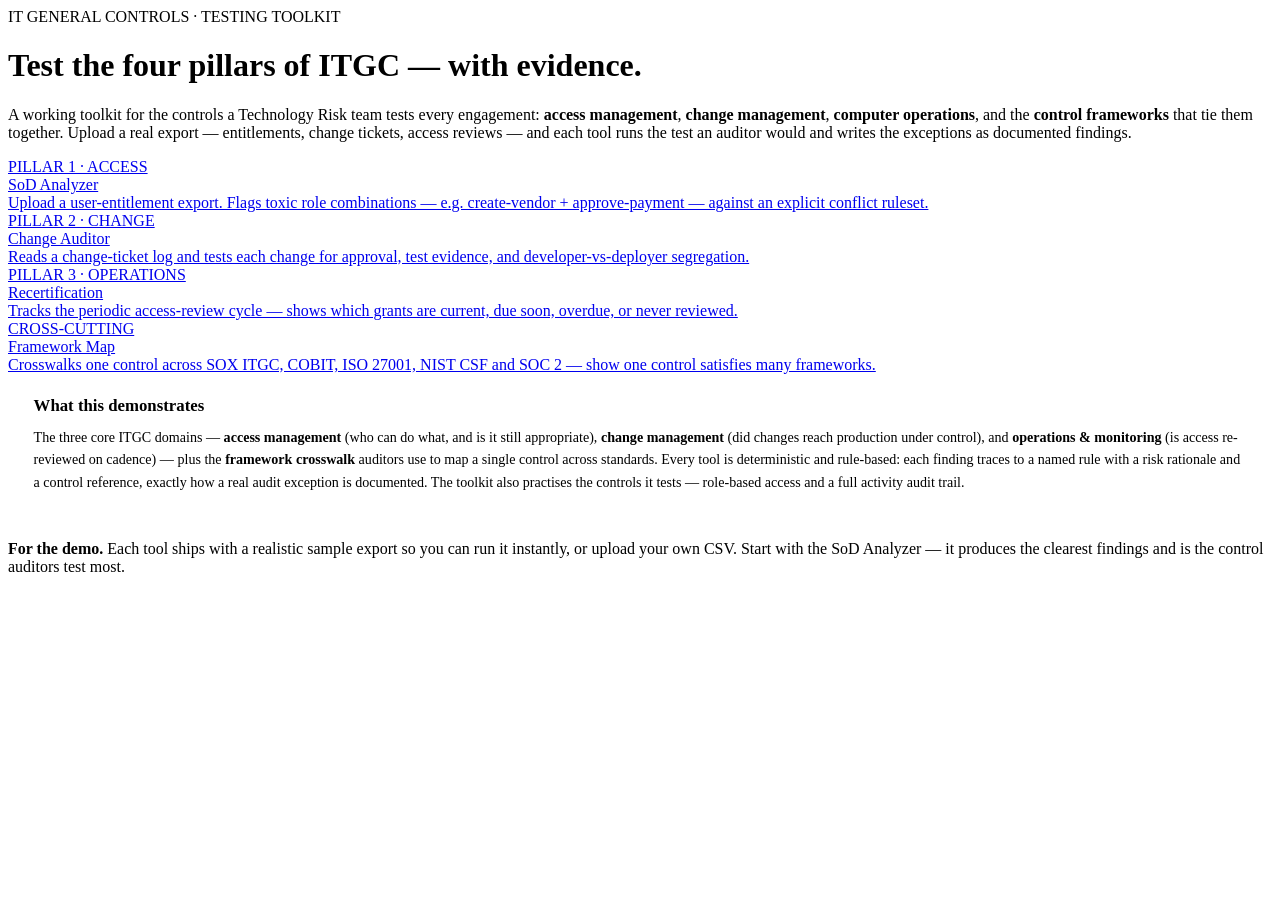
==== frontend/index.html @ 8981db27 "ITGC Controls Toolkit - initial commit" ====
<!DOCTYPE html>
<html lang="en">
<head>
<meta charset="UTF-8"><meta name="viewport" content="width=device-width,initial-scale=1">
<title>ITGC Controls Toolkit</title>
<link rel="preconnect" href="https://fonts.googleapis.com">
<link href="https://fonts.googleapis.com/css2?family=IBM+Plex+Sans:wght@400;500;600&family=IBM+Plex+Mono:wght@400;500;600&family=Fraunces:opsz,wght@9..144,500;9..144,600&display=swap" rel="stylesheet">
<link rel="stylesheet" href="/static/css/style.css">
</head>
<body>
<div class="shell">
  <div id="nav"></div>

  <div class="page-head">
    <span class="eyebrow">IT GENERAL CONTROLS · TESTING TOOLKIT</span>
    <h1>Test the four pillars of ITGC — with evidence.</h1>
    <p class="subtitle">A working toolkit for the controls a Technology Risk team tests every engagement: <strong>access management</strong>, <strong>change management</strong>, <strong>computer operations</strong>, and the <strong>control frameworks</strong> that tie them together. Upload a real export — entitlements, change tickets, access reviews — and each tool runs the test an auditor would and writes the exceptions as documented findings.</p>
  </div>

  <section class="pillar-grid">
    <a class="pillar-card card" href="/sod">
      <div class="pillar-kicker">PILLAR 1 · ACCESS</div>
      <div class="pillar-title">SoD Analyzer</div>
      <div class="pillar-desc">Upload a user-entitlement export. Flags toxic role combinations — e.g. create-vendor + approve-payment — against an explicit conflict ruleset.</div>
    </a>
    <a class="pillar-card card" href="/change">
      <div class="pillar-kicker">PILLAR 2 · CHANGE</div>
      <div class="pillar-title">Change Auditor</div>
      <div class="pillar-desc">Reads a change-ticket log and tests each change for approval, test evidence, and developer-vs-deployer segregation.</div>
    </a>
    <a class="pillar-card card" href="/recert">
      <div class="pillar-kicker">PILLAR 3 · OPERATIONS</div>
      <div class="pillar-title">Recertification</div>
      <div class="pillar-desc">Tracks the periodic access-review cycle — shows which grants are current, due soon, overdue, or never reviewed.</div>
    </a>
    <a class="pillar-card card" href="/framework">
      <div class="pillar-kicker">CROSS-CUTTING</div>
      <div class="pillar-title">Framework Map</div>
      <div class="pillar-desc">Crosswalks one control across SOX ITGC, COBIT, ISO 27001, NIST CSF and SOC 2 — show one control satisfies many frameworks.</div>
    </a>
  </section>

  <div class="card" style="padding:1.4rem 1.6rem;">
    <h2 style="margin:0 0 .6rem;font-size:1.05rem;">What this demonstrates</h2>
    <p style="color:var(--muted);font-size:.88rem;line-height:1.6;margin:0;">
      The three core ITGC domains — <strong style="color:var(--ink)">access management</strong> (who can do what, and is it still appropriate), <strong style="color:var(--ink)">change management</strong> (did changes reach production under control), and <strong style="color:var(--ink)">operations &amp; monitoring</strong> (is access re-reviewed on cadence) — plus the <strong style="color:var(--ink)">framework crosswalk</strong> auditors use to map a single control across standards. Every tool is deterministic and rule-based: each finding traces to a named rule with a risk rationale and a control reference, exactly how a real audit exception is documented. The toolkit also practises the controls it tests — role-based access and a full activity audit trail.</p>
  </div>

  <footer class="footer card" style="margin-top:1.5rem;">
    <strong>For the demo.</strong> Each tool ships with a realistic sample export so you can run it instantly, or upload your own CSV. Start with the SoD Analyzer — it produces the clearest findings and is the control auditors test most.
  </footer>
</div>
<script src="/static/js/common.js"></script>
<script>
document.getElementById("nav").innerHTML = navBar("");
loadMe();
</script>
</body>
</html>
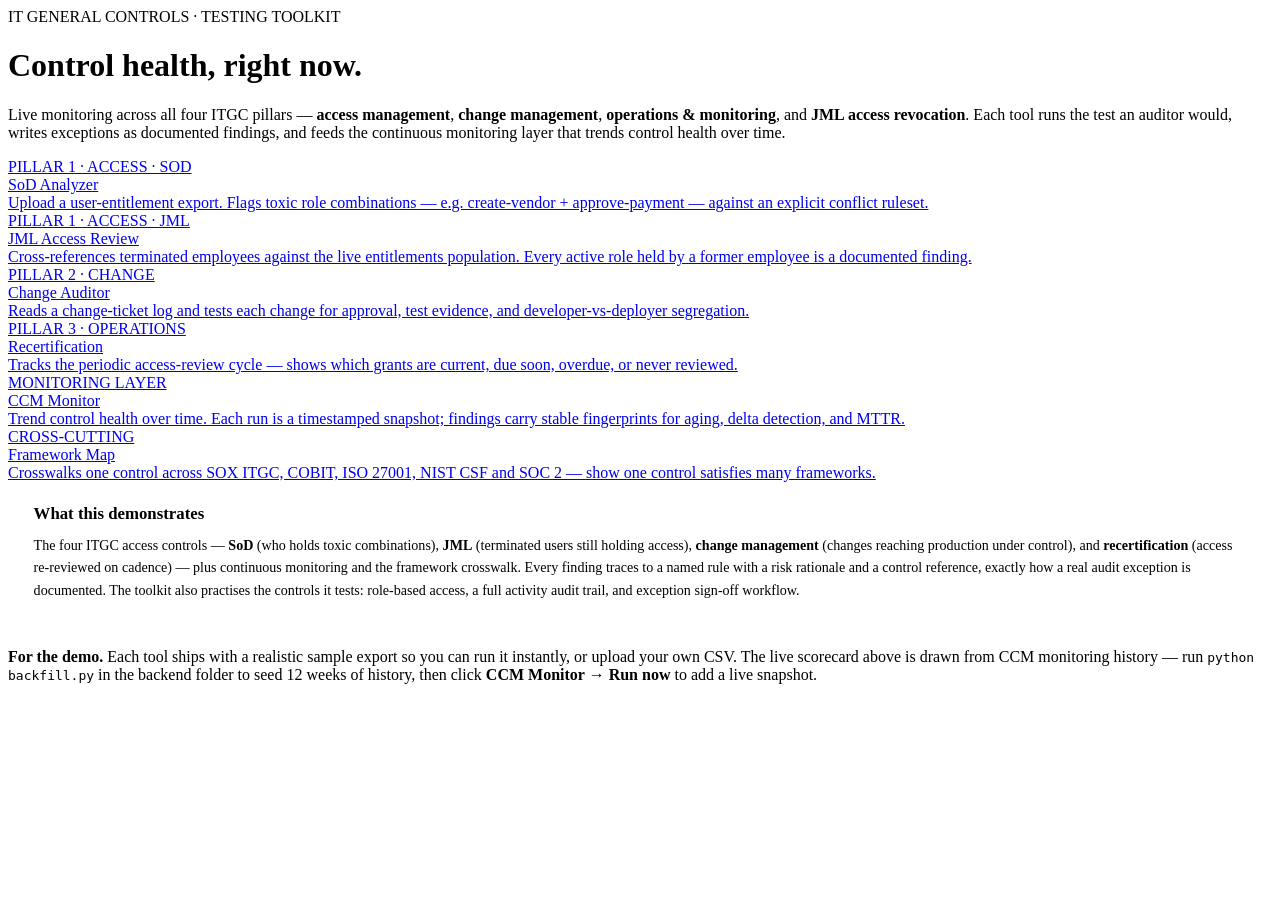
==== commit f70b22a6: "Changed UI" ====
--- a/frontend/index.html
+++ b/frontend/index.html
@@ -6,6 +6,32 @@
 <link rel="preconnect" href="https://fonts.googleapis.com">
 <link href="https://fonts.googleapis.com/css2?family=IBM+Plex+Sans:wght@400;500;600&family=IBM+Plex+Mono:wght@400;500;600&family=Fraunces:opsz,wght@9..144,500;9..144,600&display=swap" rel="stylesheet">
 <link rel="stylesheet" href="/static/css/style.css">
+<style>
+  .live-banner { display:grid; grid-template-columns:1fr 1fr 1fr 1fr; gap:.8rem; margin-bottom:1.4rem; }
+  @media (max-width:860px){ .live-banner { grid-template-columns:1fr 1fr; } }
+  @media (max-width:500px){ .live-banner { grid-template-columns:1fr; } }
+  .live-tile { background:var(--panel); border:1px solid var(--border); border-radius:14px; padding:1.1rem 1.3rem; position:relative; overflow:hidden; }
+  .live-tile::before { content:''; position:absolute; top:0; left:0; width:4px; height:100%; background:var(--tile-color,var(--border)); }
+  .live-label { font-family:'IBM Plex Mono',monospace; font-size:.6rem; letter-spacing:.12em; text-transform:uppercase; color:var(--muted); margin-bottom:.4rem; }
+  .live-value { font-family:'IBM Plex Mono',monospace; font-size:2rem; font-weight:600; line-height:1; }
+  .live-sub   { font-size:.74rem; color:var(--muted); margin-top:.35rem; line-height:1.4; }
+  .opinion-strip { display:flex; align-items:center; gap:1rem; background:var(--panel); border:1px solid var(--border); border-radius:14px; padding:1rem 1.4rem; margin-bottom:1.4rem; }
+  .op-score-big { font-family:'IBM Plex Mono',monospace; font-size:2.4rem; font-weight:700; line-height:1; }
+  .op-bar-wrap { flex:1; }
+  .op-bar-track { height:6px; background:var(--panel-soft); border-radius:3px; overflow:hidden; margin:.3rem 0; }
+  .op-bar-fill  { height:100%; border-radius:3px; transition:width .9s ease; }
+  .op-band-label { font-family:'Fraunces',serif; font-size:1.1rem; font-weight:600; }
+  .op-verdict-small { font-size:.78rem; color:var(--muted); }
+  .pillar-scores { display:grid; grid-template-columns:repeat(3,1fr); gap:.8rem; margin-bottom:1.4rem; }
+  @media (max-width:640px){ .pillar-scores { grid-template-columns:1fr; } }
+  .pscore-card { background:var(--panel); border:1px solid var(--border); border-radius:12px; padding:.9rem 1.1rem; }
+  .pscore-label { font-family:'IBM Plex Mono',monospace; font-size:.6rem; letter-spacing:.1em; text-transform:uppercase; color:var(--muted); margin-bottom:.4rem; }
+  .pscore-num { font-family:'IBM Plex Mono',monospace; font-size:1.6rem; font-weight:600; }
+  .pscore-track { height:5px; background:var(--panel-soft); border-radius:3px; overflow:hidden; margin:.4rem 0 .3rem; }
+  .pscore-fill  { height:100%; border-radius:3px; }
+  .pscore-note  { font-size:.72rem; color:var(--muted); }
+  .no-history-strip { background:var(--panel); border:1px solid var(--border); border-left:4px solid var(--yellow); border-radius:0 12px 12px 0; padding:.9rem 1.2rem; margin-bottom:1.4rem; font-size:.85rem; }
+</style>
 </head>
 <body>
 <div class="shell">
@@ -13,15 +39,23 @@
 
   <div class="page-head">
     <span class="eyebrow">IT GENERAL CONTROLS · TESTING TOOLKIT</span>
-    <h1>Test the four pillars of ITGC — with evidence.</h1>
-    <p class="subtitle">A working toolkit for the controls a Technology Risk team tests every engagement: <strong>access management</strong>, <strong>change management</strong>, <strong>computer operations</strong>, and the <strong>control frameworks</strong> that tie them together. Upload a real export — entitlements, change tickets, access reviews — and each tool runs the test an auditor would and writes the exceptions as documented findings.</p>
+    <h1>Control health, right now.</h1>
+    <p class="subtitle">Live monitoring across all four ITGC pillars — <strong>access management</strong>, <strong>change management</strong>, <strong>operations & monitoring</strong>, and <strong>JML access revocation</strong>. Each tool runs the test an auditor would, writes exceptions as documented findings, and feeds the continuous monitoring layer that trends control health over time.</p>
   </div>
+
+  <!-- live CCM tiles -->
+  <div id="liveDash"></div>
 
   <section class="pillar-grid">
     <a class="pillar-card card" href="/sod">
-      <div class="pillar-kicker">PILLAR 1 · ACCESS</div>
+      <div class="pillar-kicker">PILLAR 1 · ACCESS · SOD</div>
       <div class="pillar-title">SoD Analyzer</div>
       <div class="pillar-desc">Upload a user-entitlement export. Flags toxic role combinations — e.g. create-vendor + approve-payment — against an explicit conflict ruleset.</div>
+    </a>
+    <a class="pillar-card card" href="/jml">
+      <div class="pillar-kicker">PILLAR 1 · ACCESS · JML</div>
+      <div class="pillar-title">JML Access Review</div>
+      <div class="pillar-desc">Cross-references terminated employees against the live entitlements population. Every active role held by a former employee is a documented finding.</div>
     </a>
     <a class="pillar-card card" href="/change">
       <div class="pillar-kicker">PILLAR 2 · CHANGE</div>
@@ -33,6 +67,11 @@
       <div class="pillar-title">Recertification</div>
       <div class="pillar-desc">Tracks the periodic access-review cycle — shows which grants are current, due soon, overdue, or never reviewed.</div>
     </a>
+    <a class="pillar-card card" href="/ccm">
+      <div class="pillar-kicker">MONITORING LAYER</div>
+      <div class="pillar-title">CCM Monitor</div>
+      <div class="pillar-desc">Trend control health over time. Each run is a timestamped snapshot; findings carry stable fingerprints for aging, delta detection, and MTTR.</div>
+    </a>
     <a class="pillar-card card" href="/framework">
       <div class="pillar-kicker">CROSS-CUTTING</div>
       <div class="pillar-title">Framework Map</div>
@@ -43,17 +82,111 @@
   <div class="card" style="padding:1.4rem 1.6rem;">
     <h2 style="margin:0 0 .6rem;font-size:1.05rem;">What this demonstrates</h2>
     <p style="color:var(--muted);font-size:.88rem;line-height:1.6;margin:0;">
-      The three core ITGC domains — <strong style="color:var(--ink)">access management</strong> (who can do what, and is it still appropriate), <strong style="color:var(--ink)">change management</strong> (did changes reach production under control), and <strong style="color:var(--ink)">operations &amp; monitoring</strong> (is access re-reviewed on cadence) — plus the <strong style="color:var(--ink)">framework crosswalk</strong> auditors use to map a single control across standards. Every tool is deterministic and rule-based: each finding traces to a named rule with a risk rationale and a control reference, exactly how a real audit exception is documented. The toolkit also practises the controls it tests — role-based access and a full activity audit trail.</p>
+      The four ITGC access controls — <strong style="color:var(--ink)">SoD</strong> (who holds toxic combinations), <strong style="color:var(--ink)">JML</strong> (terminated users still holding access), <strong style="color:var(--ink)">change management</strong> (changes reaching production under control), and <strong style="color:var(--ink)">recertification</strong> (access re-reviewed on cadence) — plus continuous monitoring and the framework crosswalk. Every finding traces to a named rule with a risk rationale and a control reference, exactly how a real audit exception is documented. The toolkit also practises the controls it tests: role-based access, a full activity audit trail, and exception sign-off workflow.</p>
   </div>
 
   <footer class="footer card" style="margin-top:1.5rem;">
-    <strong>For the demo.</strong> Each tool ships with a realistic sample export so you can run it instantly, or upload your own CSV. Start with the SoD Analyzer — it produces the clearest findings and is the control auditors test most.
+    <strong>For the demo.</strong> Each tool ships with a realistic sample export so you can run it instantly, or upload your own CSV. The live scorecard above is drawn from CCM monitoring history — run <code>python backfill.py</code> in the backend folder to seed 12 weeks of history, then click <strong>CCM Monitor → Run now</strong> to add a live snapshot.
   </footer>
 </div>
 <script src="/static/js/common.js"></script>
 <script>
 document.getElementById("nav").innerHTML = navBar("");
-loadMe();
+
+const COL = { green:"#2db757", yellow:"#ffe600", orange:"#ff9d3c", red:"#f95d54", muted:"#9a9aa6" };
+
+function bandColor(band){
+  return { RELIANCE:"#2db757", RELIANCE_EXC:"#ffe600", LIMITED:"#ff9d3c", NO_RELIANCE:"#f95d54" }[band] || COL.muted;
+}
+function pscoreColor(band){
+  return { strong:"#2db757", moderate:"#ffe600", weak:"#ff9d3c", critical:"#f95d54" }[band] || COL.muted;
+}
+
+function renderLiveDash(d){
+  const el = document.getElementById("liveDash");
+  if(!d.has_history){
+    el.innerHTML = `<div class="no-history-strip">
+      <strong>No monitoring history yet.</strong> Run <code>python backfill.py</code> in the <code>backend/</code> folder then click
+      <a href="/ccm" style="color:var(--yellow)">CCM Monitor → Run now</a> to populate the live scorecard above.
+    </div>`;
+    return;
+  }
+
+  const op = d.opinion;
+  const k  = d.kpis;
+  const ps = d.pillar_scores;
+  const opColor = bandColor(op.band);
+
+  // opinion strip
+  const opHtml = `<div class="opinion-strip" style="border-left-color:${opColor};border-left-width:5px;border-left-style:solid;border-radius:0 14px 14px 0;">
+    <div>
+      <div style="font-family:'IBM Plex Mono',monospace;font-size:.6rem;letter-spacing:.12em;text-transform:uppercase;color:var(--muted);margin-bottom:.2rem">Controls reliance</div>
+      <div class="op-score-big" style="color:${opColor}">${op.score}<span style="font-size:.5em;color:var(--muted)">/100</span></div>
+    </div>
+    <div class="op-bar-wrap">
+      <div class="op-band-label" style="color:${opColor}">${op.band_label}</div>
+      <div class="op-bar-track"><div class="op-bar-fill" style="width:${op.score}%;background:${opColor}"></div></div>
+      <div class="op-verdict-small">${op.verdict}</div>
+    </div>
+    <a href="/ccm" class="run-btn ghost" style="white-space:nowrap;font-size:.78rem;padding:.5rem 1rem">View CCM Monitor →</a>
+  </div>`;
+
+  // 4 live KPI tiles
+  const delta = k.latest_delta || {};
+  const tilesHtml = `<div class="live-banner">
+    <div class="live-tile" style="--tile-color:${k.open_exceptions > 5 ? COL.red : k.open_exceptions > 0 ? COL.orange : COL.green}">
+      <div class="live-label">Open exceptions</div>
+      <div class="live-value" style="color:${k.open_exceptions > 5 ? COL.red : k.open_exceptions > 0 ? COL.orange : COL.green}">${k.open_exceptions}</div>
+      <div class="live-sub">${k.open_by_severity.High} high · ${k.open_by_severity.Medium} med</div>
+    </div>
+    <div class="live-tile" style="--tile-color:${COL.muted}">
+      <div class="live-label">Last run delta</div>
+      <div class="live-value"><span style="color:${COL.red}">+${delta.new??0}</span> <span style="font-size:.8em;color:var(--muted)">/</span> <span style="color:${COL.green}">−${delta.resolved??0}</span></div>
+      <div class="live-sub">${delta.persisting??0} persisting</div>
+    </div>
+    <div class="live-tile" style="--tile-color:${COL.green}">
+      <div class="live-label">Mean time to remediate</div>
+      <div class="live-value" style="color:${COL.green}">${k.mttr_days ?? "—"}</div>
+      <div class="live-sub">${k.mttr_days != null ? "days average" : "no remediations yet"}</div>
+    </div>
+    <div class="live-tile" style="--tile-color:${COL.muted}">
+      <div class="live-label">Monitoring runs</div>
+      <div class="live-value">${k.total_runs}</div>
+      <div class="live-sub">${k.last_run ? "latest " + k.last_run.slice(0,10) : "—"}</div>
+    </div>
+  </div>`;
+
+  // per-pillar scores
+  const pillarsHtml = `<div class="pillar-scores">
+    ${Object.entries(ps).map(([ctrl, p]) => {
+      const c = pscoreColor(p.band);
+      const note = ctrl === 'SoD'
+        ? `${p.open_high} open high · ${p.open_medium} open med`
+        : ctrl === 'Change'
+        ? `${p.compliance_rate}% change compliance`
+        : `${p.current_rate}% grants in cadence`;
+      return `<div class="pscore-card" style="border-top:3px solid ${c}">
+        <div class="pscore-label">${p.label}</div>
+        <div class="pscore-num" style="color:${c}">${p.score}<span style="font-size:.5em;color:var(--muted)">/100</span></div>
+        <div class="pscore-track"><div class="pscore-fill" style="width:${p.score}%;background:${c}"></div></div>
+        <div class="pscore-note">${note}</div>
+      </div>`;
+    }).join("")}
+  </div>`;
+
+  el.innerHTML = opHtml + tilesHtml + pillarsHtml;
+}
+
+async function load(){
+  try{
+    const d = await API.get("dashboard");
+    renderLiveDash(d);
+  } catch(e){
+    if(e.status === 401) showLogin();
+  }
+}
+
+loadMe().then(load);
 </script>
 </body>
 </html>
